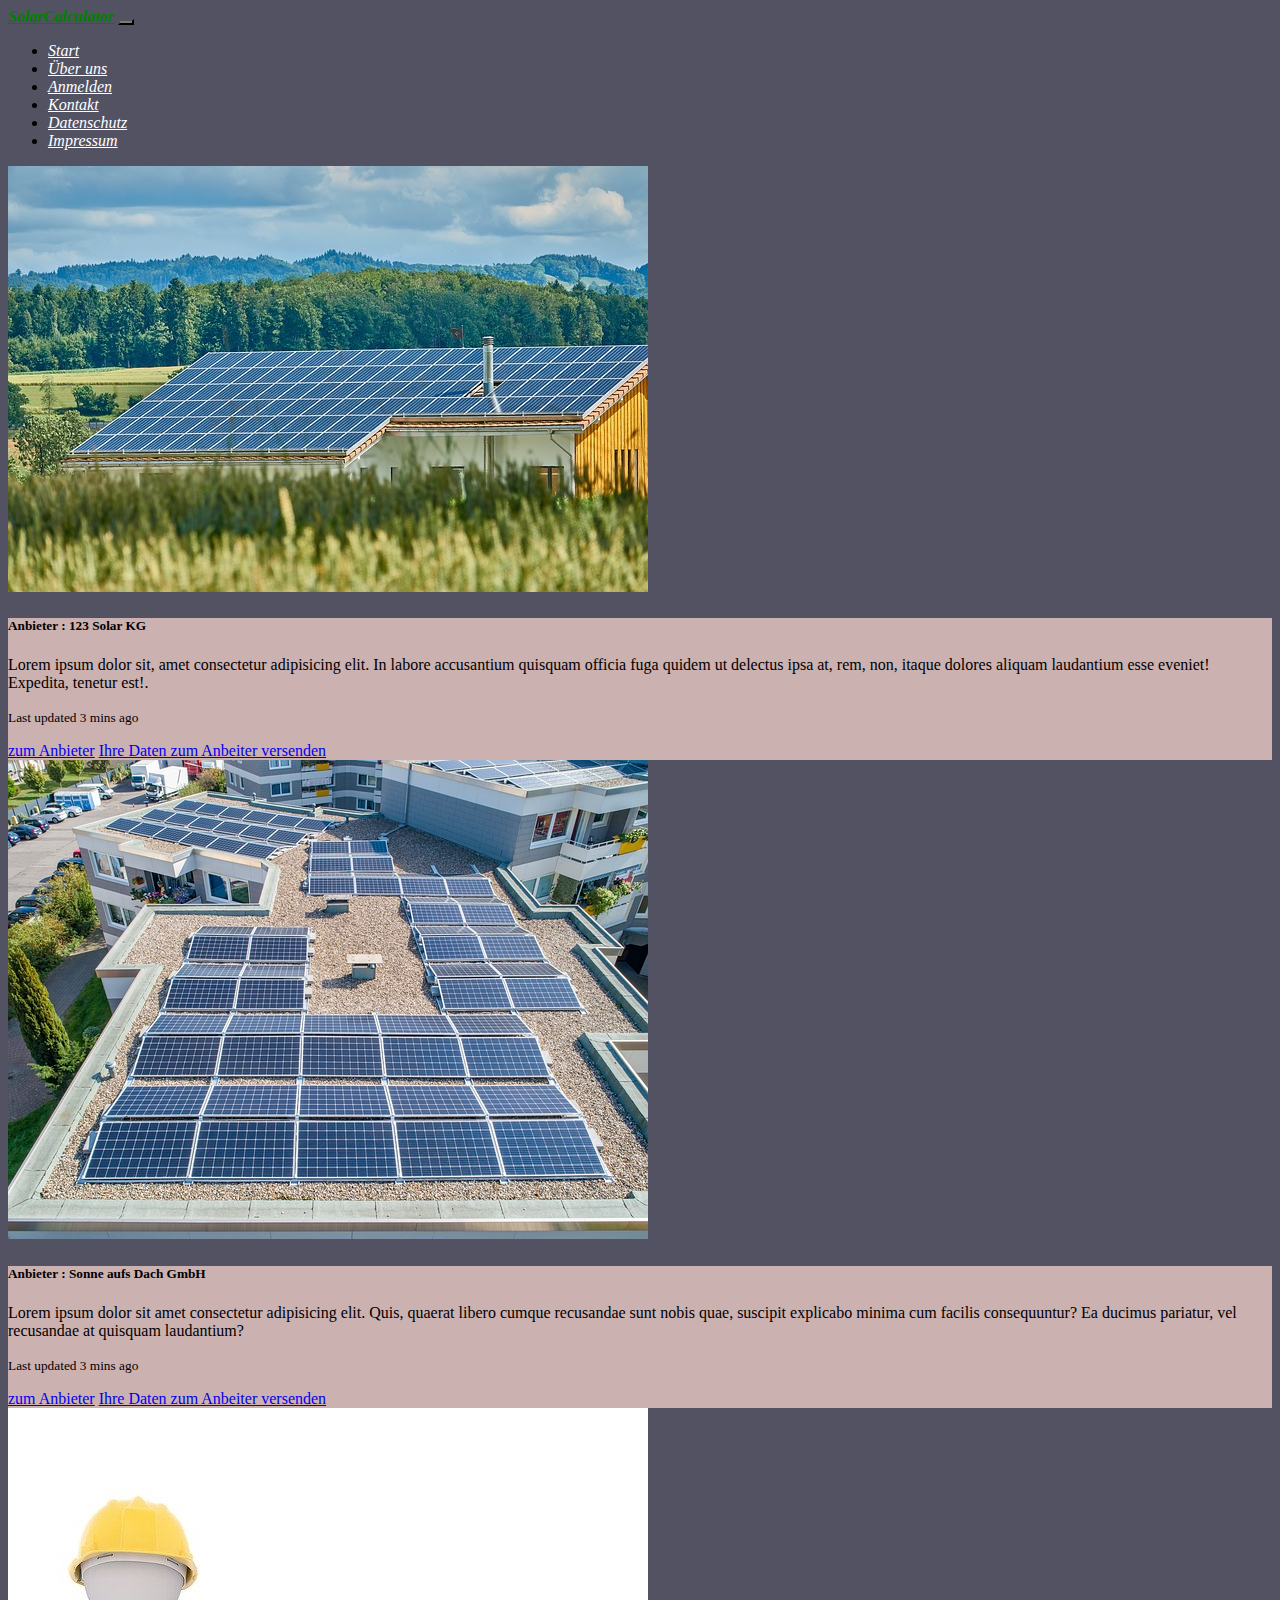
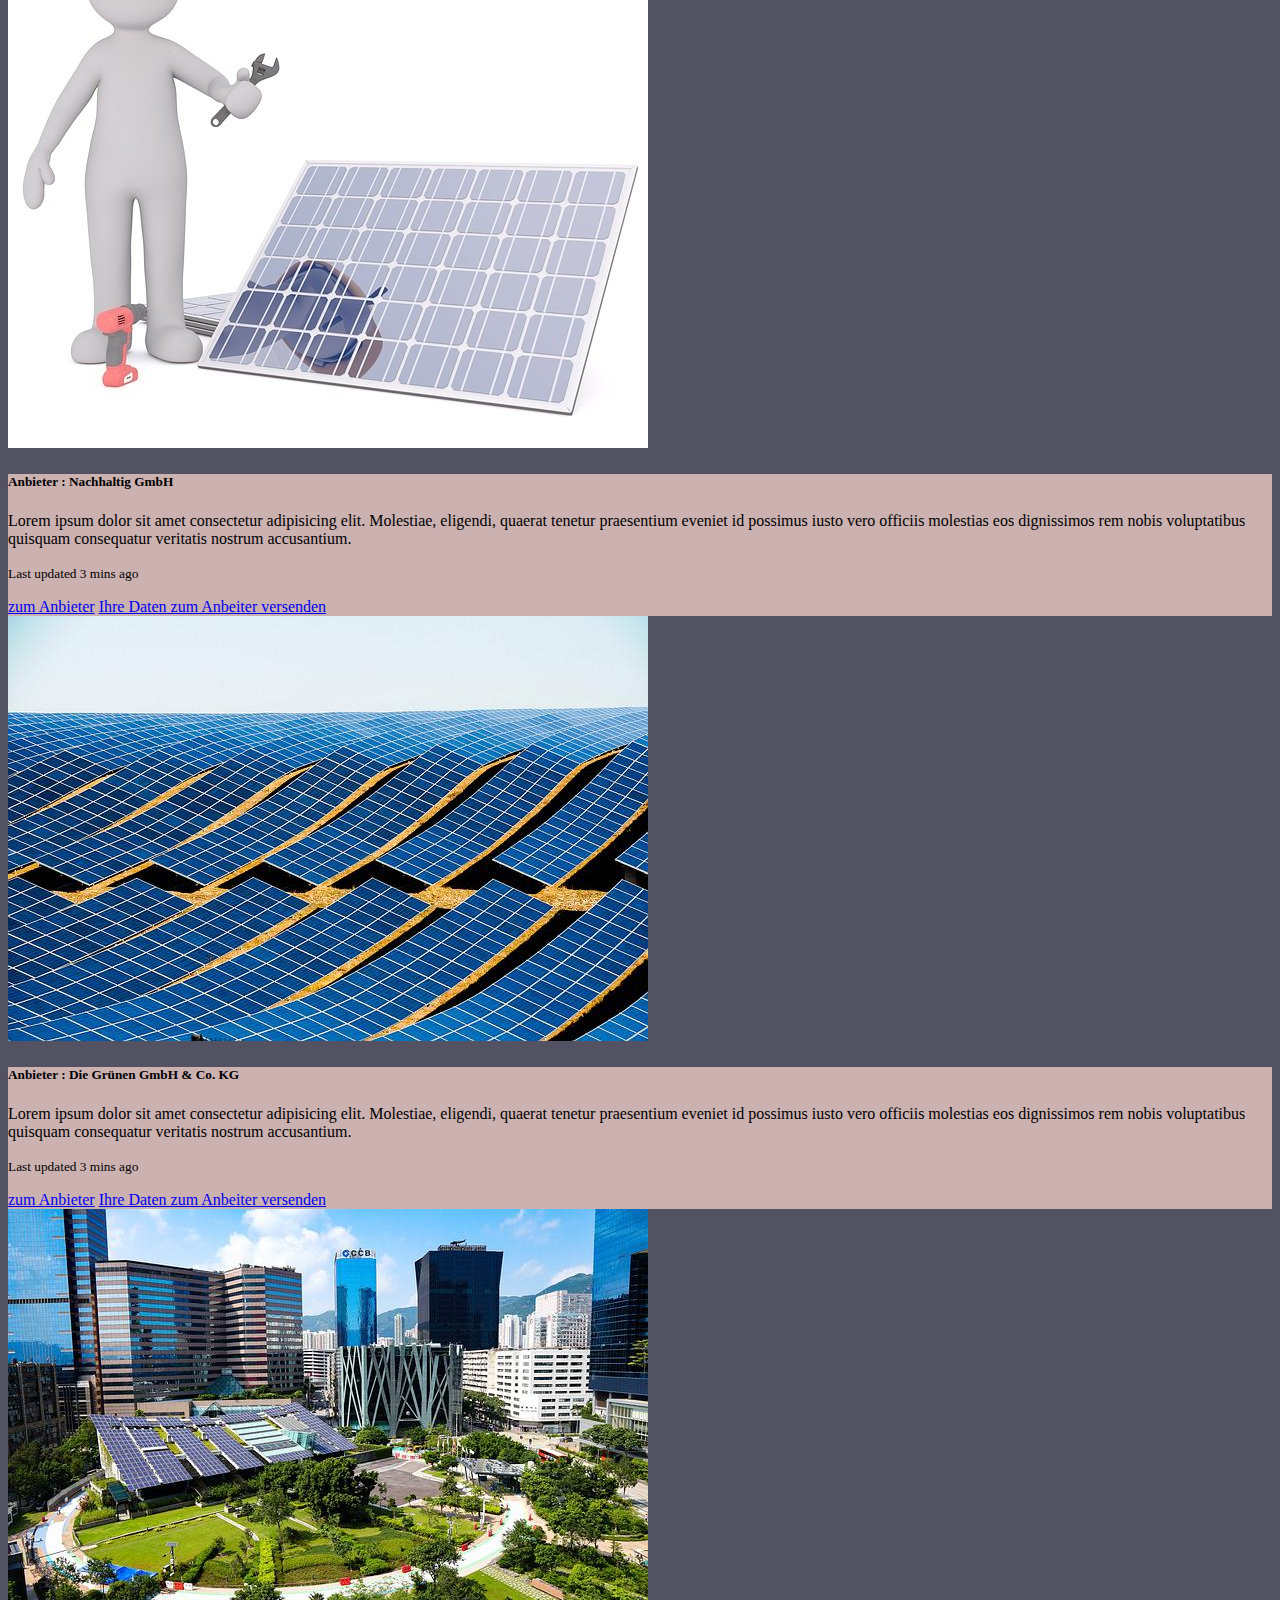
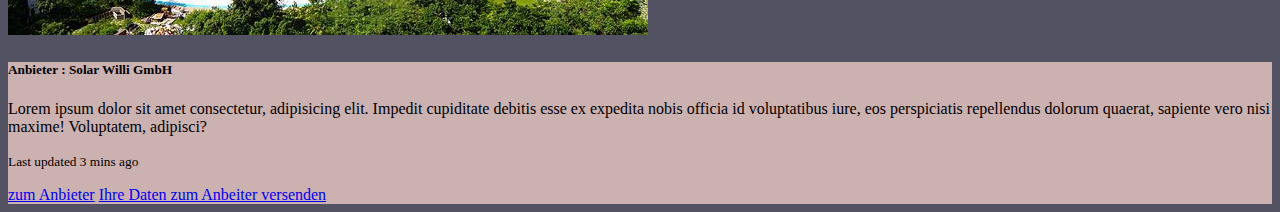
==== SolarCalculator/wwwroot/Anbieter.html @ e06c6e3e "Projektdateien hinzufügen." ====
<!DOCTYPE html>
<html lang="de">
<head>
	<meta charset="UTF-8">
	<meta name="viewport" content="width=device-width, initial-scale=1.0">
	<title>SolarCalulator</title>
	<link rel="shortcut icon" href="data:image/x-icon;," type="image/x-icon">
  <link href="https://cdn.jsdelivr.net/npm/bootstrap@5.2.0/dist/css/bootstrap.min.css" rel="stylesheet" integrity="sha384-gH2yIJqKdNHPEq0n4Mqa/HGKIhSkIHeL5AyhkYV8i59U5AR6csBvApHHNl/vI1Bx" crossorigin="anonymous">
  <link rel="stylesheet" href="style.css">
</head>

<style>
	body{
          background-color:rgb(82, 82, 99);
        }
	

</style>
<body>
  <script src="https://cdn.jsdelivr.net/npm/bootstrap@5.1.3/dist/js/bootstrap.bundle.min.js" integrity="sha384-ka7Sk0Gln4gmtz2MlQnikT1wXgYsOg+OMhuP+IlRH9sENBO0LRn5q+8nbTov4+1p" crossorigin="anonymous"></script>

<!--
	Header bei allen Unterseiten gleich
-->
<nav class="navbar navbar-expand-lg bg-dark">
	<div class="container-fluid">
	  <a class="navbar-brand" href="#" id ="SolarCalulator">SolarCalculator</a>
	  <button class="navbar-toggler" type="button" data-bs-toggle="collapse" data-bs-target="#navbarNav" aria-controls="navbarNav" aria-expanded="false" aria-label="Toggle navigation" style="background-color: rgb(117, 122, 126) " >
		<span class="navbar-toggler-icon"></span>
	  </button>
	  <div class="collapse navbar-collapse nav justify-content-end" id="navbarNav">
		<ul class="navbar-nav">
		  <li class="nav-item">
			<a class="nav-link  color hover"  href="index.html" >Start</a>
		  </li>

      <li class="nav-item">
        <a class="nav-link color hover " href="#">Über uns</a>
      </li>

		  <li class="nav-item">
        <a class="nav-link color hover" href="Anmelden.html">Anmelden</a>
      </li>

      <li class="nav-item">
        <a class="nav-link color hover" href="#">Kontakt</a>
      </li>

      <li class="nav-item">
        <a class="nav-link color hover" href="Datenschutz.html">Datenschutz</a>
      </li>

      <li class="nav-item">
        <a class="nav-link color hover" href="https://de.wikipedia.org/wiki/Impressum">Impressum</a>
      </li>
		</ul>
	  </div>
	</div>
  </nav>
     
<!-- Header Ende-->	
<!-- Werbung und Beispiel Bilder-->
 <!-- verschiedene Anbieter -->
 <div class="card mb-3" style="max-width: 100%;">
    <div class="row g-0">
      <div class="col-md-4">
        <img src="views/Bildcard1.jpg" class="img-fluid rounded-start" alt="...">
      </div>
      <div class="col-md-8 card_color">
        <div class="card-body">
          <h5 class="card-title"> Anbieter : 123 Solar KG</h5>
          <p class="card-text mt-3">Lorem ipsum dolor sit, amet consectetur adipisicing elit. In labore accusantium quisquam officia fuga quidem ut delectus ipsa at, rem, non, itaque dolores aliquam laudantium esse eveniet! Expedita, tenetur est!.</p>
          <p class="card-text mt-3"><small class="text-muted">Last updated 3 mins ago</small></p>
          <a class="btn btn-success" href="#" role="button">zum Anbieter</a>
          
          <a class="btn btn-primary versenden_daten_Anbieter " href="#" role="button" >Ihre Daten zum Anbeiter versenden</a> <br>
        </div>
      </div>
    </div>
  </div>

  <div class="card mb-3" style="max-width: 100%;">
    <div class="row g-0">
      <div class="col-md-4">
        <img src="views/Bildcard2.jpg" class="img-fluid rounded-start" alt="...">
      </div>
      <div class="col-md-8 card_color">
        <div class="card-body">
          <h5 class="card-title">Anbieter : Sonne aufs Dach GmbH</h5>
          <p class="card-text">Lorem ipsum dolor sit amet consectetur adipisicing elit. Quis, quaerat libero cumque recusandae sunt nobis quae, suscipit explicabo minima cum facilis consequuntur? Ea ducimus pariatur, vel recusandae at quisquam laudantium?</p>
          <p class="card-text"><small class="text-muted">Last updated 3 mins ago</small></p>
          <a class="btn btn-success" href="#" role="button">zum Anbieter</a>
          
          <a class="btn btn-primary versenden_daten_Anbieter " href="#" role="button" >Ihre Daten zum Anbeiter versenden</a> <br>
        </div>
      </div>
    </div>
  </div>
  
  <div class="card mb-3" style="max-width: 100%;">
    <div class="row g-0">
      <div class="col-md-4">
        <img src="views/Bildcard3.jpg" class="img-fluid rounded-start" alt="...">
      </div>
      <div class="col-md-8 card_color">
        <div class="card-body">
          <h5 class="card-title">Anbieter : Nachhaltig GmbH</h5>
          <p class="card-text">Lorem ipsum dolor sit amet consectetur adipisicing elit. Molestiae, eligendi, quaerat tenetur praesentium eveniet id possimus iusto vero officiis molestias eos dignissimos rem nobis voluptatibus quisquam consequatur veritatis nostrum accusantium.</p>
          <p class="card-text"><small class="text-muted">Last updated 3 mins ago</small></p>
          <a class="btn btn-success" href="#" role="button">zum Anbieter</a> 
          <a class="btn btn-primary versenden_daten_Anbieter " href="#" role="button" >Ihre Daten zum Anbeiter versenden</a> <br>

        </div>
      </div>
    </div>
  </div>

  <div class="card mb-3" style="max-width: 100%;">
    <div class="row g-0">
      <div class="col-md-4">
        <img src="views/Bildcard4.jpg" class="img-fluid rounded-start" alt="...">
      </div>
      <div class="col-md-8 card_color">
        <div class="card-body">
          <h5 class="card-title">Anbieter : Die Grünen GmbH & Co. KG</h5>
          <p class="card-text">Lorem ipsum dolor sit amet consectetur adipisicing elit. Molestiae, eligendi, quaerat tenetur praesentium eveniet id possimus iusto vero officiis molestias eos dignissimos rem nobis voluptatibus quisquam consequatur veritatis nostrum accusantium.</p>
          <p class="card-text"><small class="text-muted">Last updated 3 mins ago</small></p>
          <a class="btn btn-success" href="#" role="button">zum Anbieter</a>
          
          <a class="btn btn-primary versenden_daten_Anbieter " href="#" role="button" >Ihre Daten zum Anbeiter versenden</a> <br>
        </div>
      </div>
    </div>
  </div>

  <div class="card mb-3" style="max-width: 100%;">
    <div class="row g-0">
      <div class="col-md-4">
        <img src="views/Bildcard5.jpg" class="img-fluid rounded-start" alt="...">
      </div>
      <div class="col-md-8 card_color">
        <div class="card-body">
          <h5 class="card-title">Anbieter : Solar Willi GmbH</h5>
          <p class="card-text">Lorem ipsum dolor sit amet consectetur, adipisicing elit. Impedit cupiditate debitis esse ex expedita nobis officia id voluptatibus iure, eos perspiciatis repellendus dolorum quaerat, sapiente vero nisi maxime! Voluptatem, adipisci?</p>
          <p class="card-text"><small class="text-muted">Last updated 3 mins ago</small></p>
          <a class="btn btn-success" href="#" role="button">zum Anbieter</a>
          
          <a class="btn btn-primary versenden_daten_Anbieter " href="#" role="button" >Ihre Daten zum Anbeiter versenden</a> <br>
        </div>
      </div>
    </div>
  </div>

        

<!-- Footer  bei jeden gleich-->

	<script src="https://code.jquery.com/jquery-3.5.1.min.js"></script>
	<script src="main.js"></script>
</body>
</html>
---- SolarCalculator/wwwroot/style.css ----
body{
	background-color:rgb(82, 82, 99);
  }

#SolarCalulator{
	color: green;
	font-weight: 900;
	font-style: oblique;

}

.color{
	color: white;
	font-style: oblique;
}



.center{
	
	display: flex;
   justify-content: center;
   align-items: center;
}

.sectionindex{
	max-height: 50%;
	left:10%;
	right:10%;
}

.card-img-top{
	height: 200px;
}

.centerRechnung{
	
   max-width: 200px;
   display: flex;
   justify-content: center;
   align-items: center;
}

footer {
	text-align: center;
	padding: 3px;
	color: rgb(24, 21, 21);
	position: fixed;      
    bottom: 0px; 
	height: 10%;
     width: 100%;
  }

.hochladen{
	left: 25%;
	width: 50%;
}
.card_color{
	background-color: rgb(204, 177, 177);
}

label{
	color: white;
	font-size: bold;
}

.hover:hover {
	background-color: rgb(255, 255, 255);
  }

.Karte{
	display: flex;
	justify-content: center;
	align-items: center;
}

#b.berechnen{
	display: flex;
   justify-content: center;
   align-items: center;
}

/* designen Karte*/
#map{
    height: 75%;
	width: 70%;
	margin: 5%;
	padding: 0%;
}


/* hier sind die Media Queries*/
@media only screen and (max-width: 600px) {
	
  }
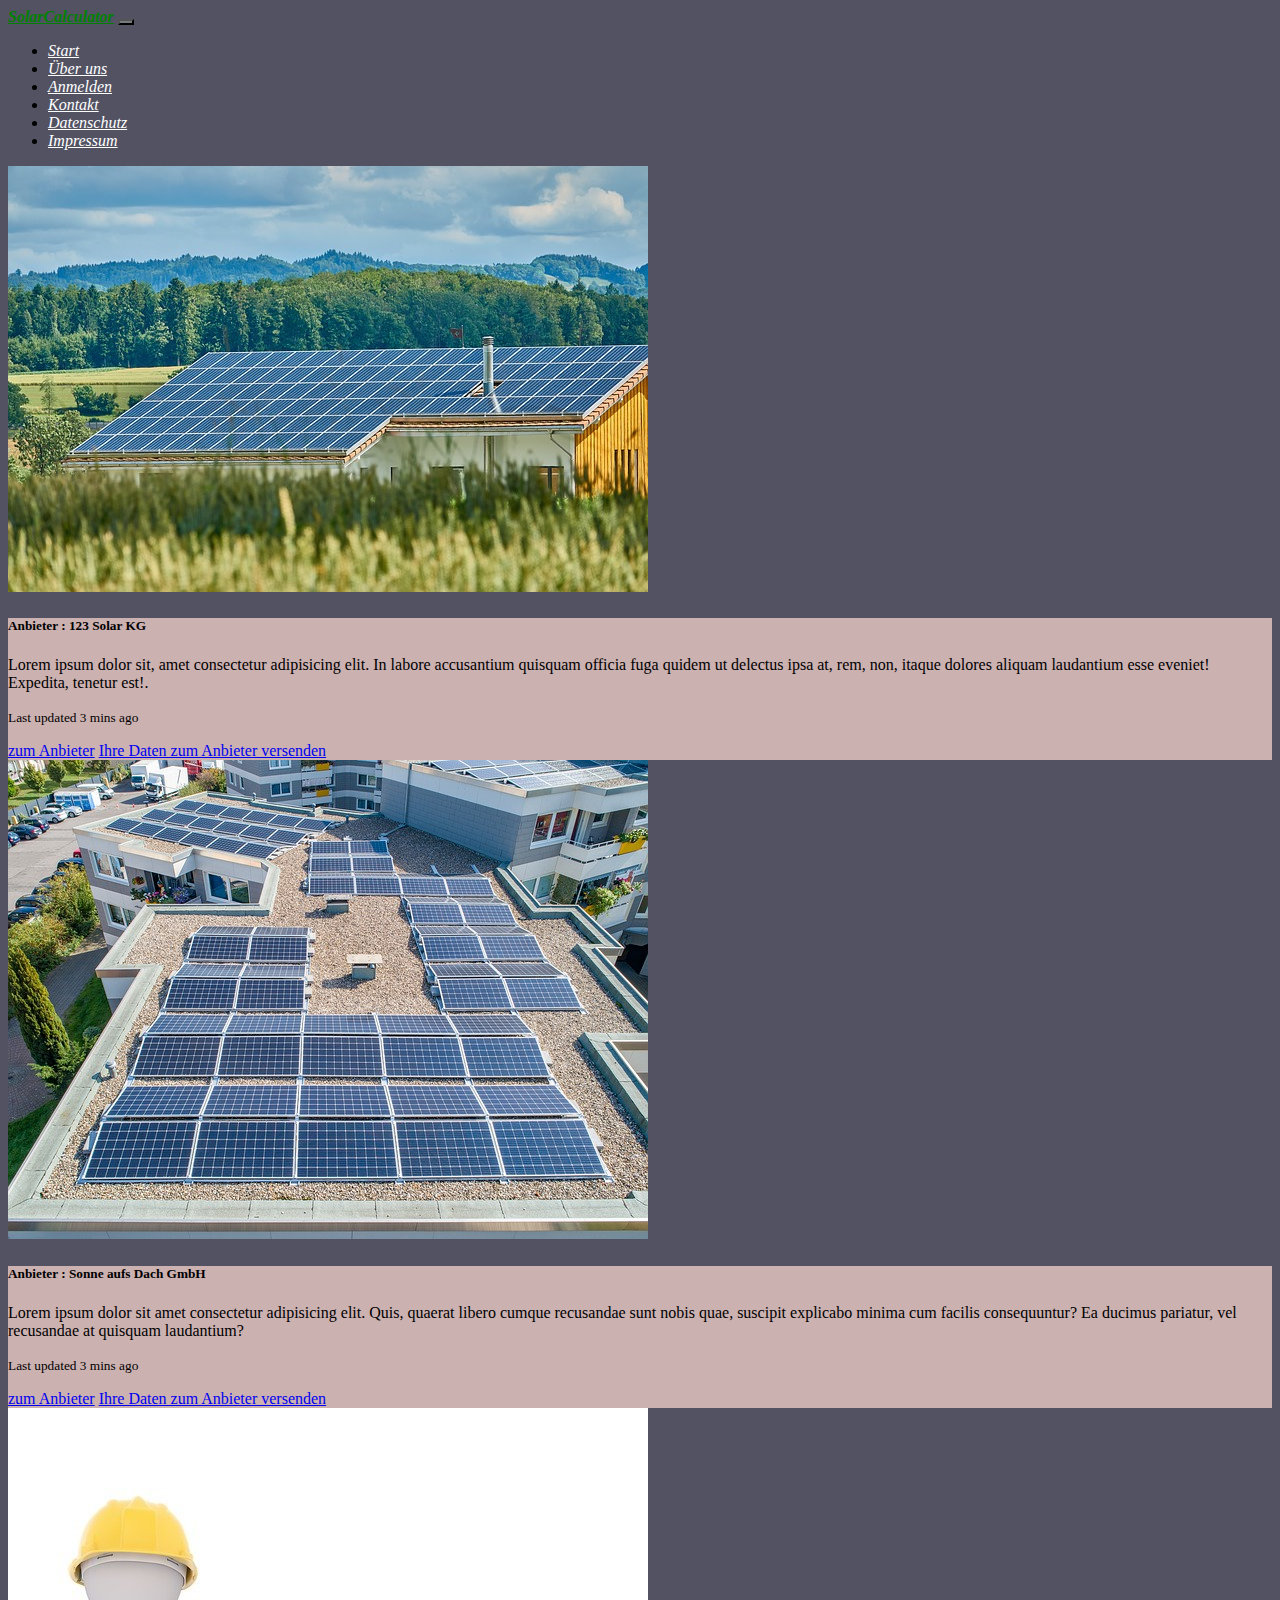
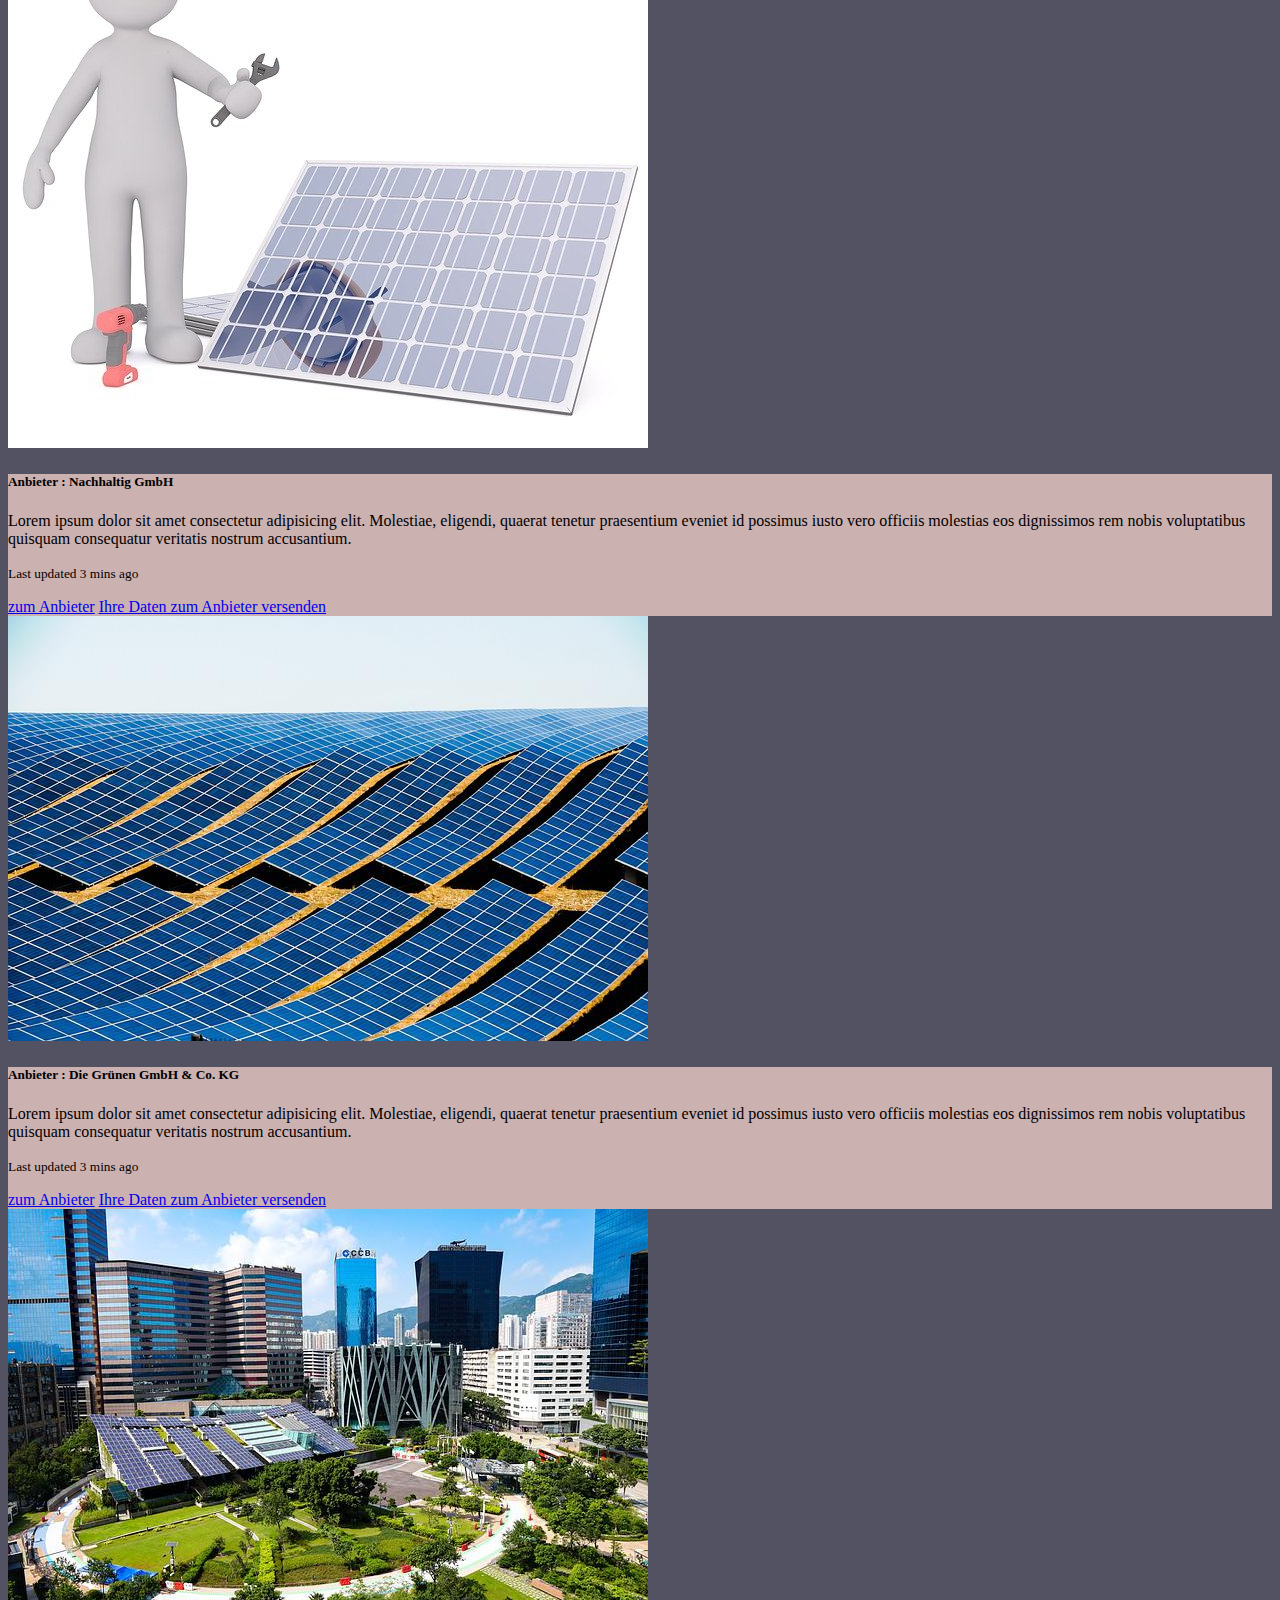
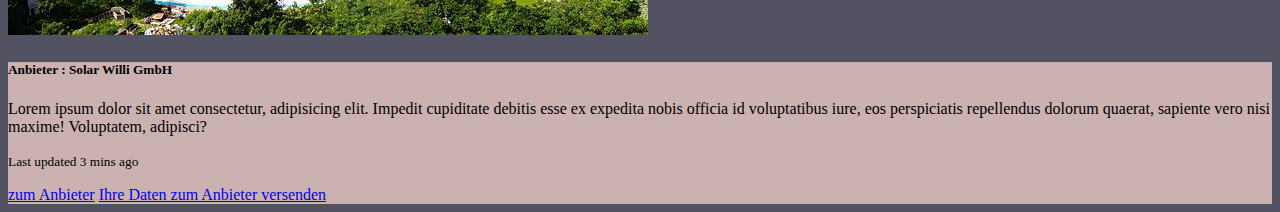
==== commit 26ba1c48: "Änderungen Henry" ====
--- a/SolarCalculator/wwwroot/Anbieter.html
+++ b/SolarCalculator/wwwroot/Anbieter.html
@@ -71,9 +71,9 @@
           <h5 class="card-title"> Anbieter : 123 Solar KG</h5>
           <p class="card-text mt-3">Lorem ipsum dolor sit, amet consectetur adipisicing elit. In labore accusantium quisquam officia fuga quidem ut delectus ipsa at, rem, non, itaque dolores aliquam laudantium esse eveniet! Expedita, tenetur est!.</p>
           <p class="card-text mt-3"><small class="text-muted">Last updated 3 mins ago</small></p>
-          <a class="btn btn-success" href="#" role="button">zum Anbieter</a>
+          <a class="btn btn-success zum_Anbieter_ohne_Anmeldung" href="#" role="button">zum Anbieter</a>
           
-          <a class="btn btn-primary versenden_daten_Anbieter " href="#" role="button" >Ihre Daten zum Anbeiter versenden</a> <br>
+          <a class="btn btn-primary versenden_daten_Anbieter " href="LoginzuKarten.html" role="button" >Ihre Daten zum Anbieter versenden</a> <br>
         </div>
       </div>
     </div>
@@ -89,9 +89,9 @@
           <h5 class="card-title">Anbieter : Sonne aufs Dach GmbH</h5>
           <p class="card-text">Lorem ipsum dolor sit amet consectetur adipisicing elit. Quis, quaerat libero cumque recusandae sunt nobis quae, suscipit explicabo minima cum facilis consequuntur? Ea ducimus pariatur, vel recusandae at quisquam laudantium?</p>
           <p class="card-text"><small class="text-muted">Last updated 3 mins ago</small></p>
-          <a class="btn btn-success" href="#" role="button">zum Anbieter</a>
+          <a class="btn btn-success zum_Anbieter_ohne_Anmeldung" href="#" role="button">zum Anbieter</a>
           
-          <a class="btn btn-primary versenden_daten_Anbieter " href="#" role="button" >Ihre Daten zum Anbeiter versenden</a> <br>
+          <a class="btn btn-primary versenden_daten_Anbieter " href="LoginzuKarten.html" role="button" >Ihre Daten zum Anbieter versenden</a> <br>
         </div>
       </div>
     </div>
@@ -107,8 +107,8 @@
           <h5 class="card-title">Anbieter : Nachhaltig GmbH</h5>
           <p class="card-text">Lorem ipsum dolor sit amet consectetur adipisicing elit. Molestiae, eligendi, quaerat tenetur praesentium eveniet id possimus iusto vero officiis molestias eos dignissimos rem nobis voluptatibus quisquam consequatur veritatis nostrum accusantium.</p>
           <p class="card-text"><small class="text-muted">Last updated 3 mins ago</small></p>
-          <a class="btn btn-success" href="#" role="button">zum Anbieter</a> 
-          <a class="btn btn-primary versenden_daten_Anbieter " href="#" role="button" >Ihre Daten zum Anbeiter versenden</a> <br>
+          <a class="btn btn-success zum_Anbieter_ohne_Anmeldung" href="#" role="button">zum Anbieter</a> 
+          <a class="btn btn-primary versenden_daten_Anbieter " href="LoginzuKarten.html" role="button" >Ihre Daten zum Anbieter versenden</a> <br>
 
         </div>
       </div>
@@ -125,9 +125,9 @@
           <h5 class="card-title">Anbieter : Die Grünen GmbH & Co. KG</h5>
           <p class="card-text">Lorem ipsum dolor sit amet consectetur adipisicing elit. Molestiae, eligendi, quaerat tenetur praesentium eveniet id possimus iusto vero officiis molestias eos dignissimos rem nobis voluptatibus quisquam consequatur veritatis nostrum accusantium.</p>
           <p class="card-text"><small class="text-muted">Last updated 3 mins ago</small></p>
-          <a class="btn btn-success" href="#" role="button">zum Anbieter</a>
+          <a class="btn btn-success zum_Anbieter_ohne_Anmeldung" href="#" role="button">zum Anbieter</a>
           
-          <a class="btn btn-primary versenden_daten_Anbieter " href="#" role="button" >Ihre Daten zum Anbeiter versenden</a> <br>
+          <a class="btn btn-primary versenden_daten_Anbieter " href="LoginzuKarten.html" role="button" >Ihre Daten zum Anbieter versenden</a> <br>
         </div>
       </div>
     </div>
@@ -143,9 +143,9 @@
           <h5 class="card-title">Anbieter : Solar Willi GmbH</h5>
           <p class="card-text">Lorem ipsum dolor sit amet consectetur, adipisicing elit. Impedit cupiditate debitis esse ex expedita nobis officia id voluptatibus iure, eos perspiciatis repellendus dolorum quaerat, sapiente vero nisi maxime! Voluptatem, adipisci?</p>
           <p class="card-text"><small class="text-muted">Last updated 3 mins ago</small></p>
-          <a class="btn btn-success" href="#" role="button">zum Anbieter</a>
+          <a class="btn btn-success zum_Anbieter_ohne_Anmeldung" href="#" role="button">zum Anbieter</a>
           
-          <a class="btn btn-primary versenden_daten_Anbieter " href="#" role="button" >Ihre Daten zum Anbeiter versenden</a> <br>
+          <a class="btn btn-primary versenden_daten_Anbieter " href="LoginzuKarten.html" role="button" >Ihre Daten zum Anbieter versenden</a> <br>
         </div>
       </div>
     </div>
@@ -158,4 +158,4 @@
 	<script src="https://code.jquery.com/jquery-3.5.1.min.js"></script>
 	<script src="main.js"></script>
 </body>
-</html>+</html>
--- a/SolarCalculator/wwwroot/style.css
+++ b/SolarCalculator/wwwroot/style.css
@@ -16,7 +16,10 @@
 	font-style: oblique;
 }
 
-
+.textcenter{
+	text-align: center;
+	color: rgb(177, 209, 177);
+}
 
 .center{
 	
